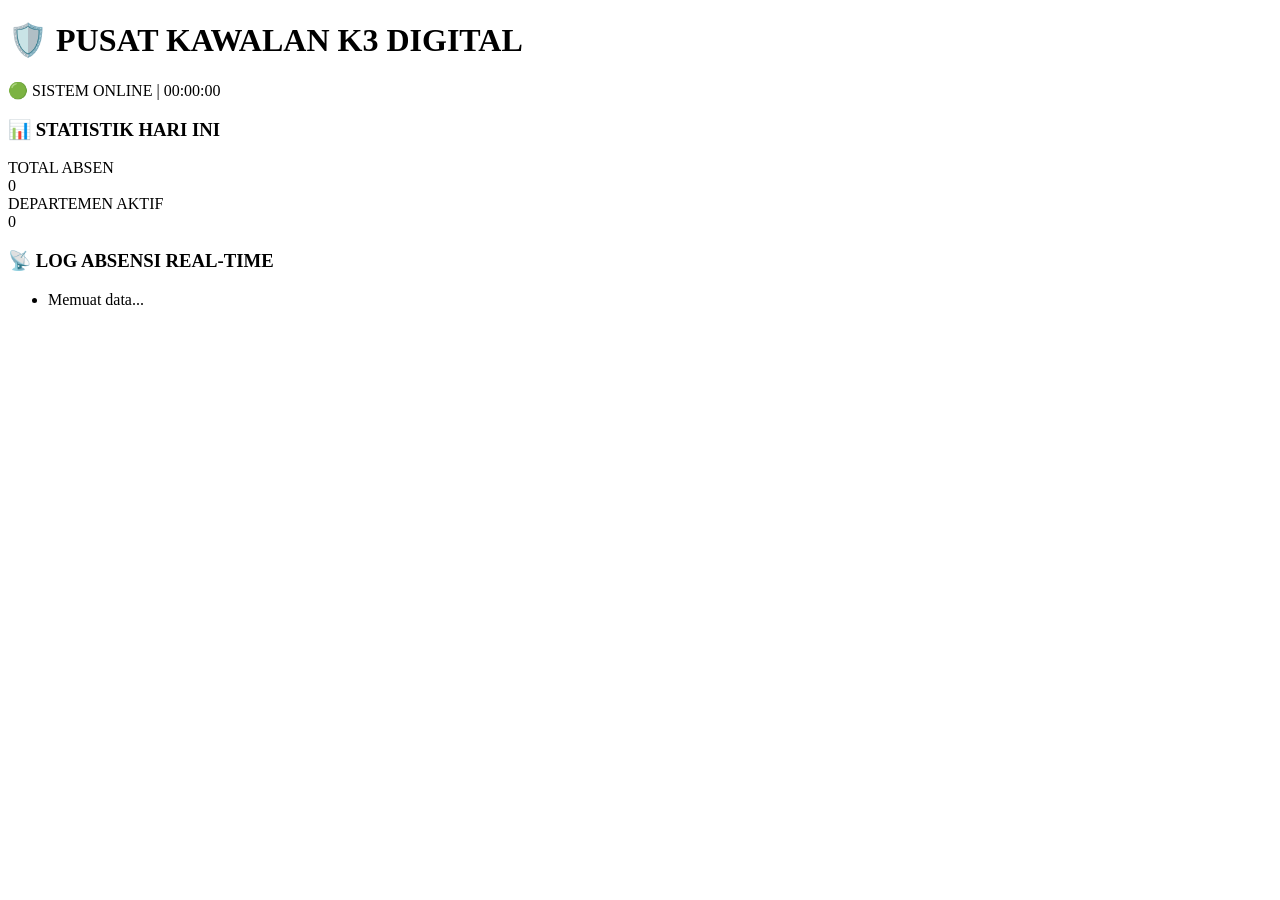
==== index.html @ e87e4404 "Create index.html" ====
<!DOCTYPE html>
<html lang="id">
<head>
    <meta charset="UTF-8">
    <meta name="viewport" content="width=device-width, initial-scale=1.0">
    <title>PUSAT KAWALAN K3</title>
    <link rel="stylesheet" href="style.css">
    <link href="https://fonts.googleapis.com/css2?family=Share+Tech+Mono&display=swap" rel="stylesheet">
</head>
<body>
    <div class="container">
        <header>
            <h1>🛡️ PUSAT KAWALAN K3 DIGITAL</h1>
            <div class="status">🟢 SISTEM ONLINE | <span id="clock">00:00:00</span></div>
        </header>

        <div class="grid">
            <!-- Panel Kiri: Statistik -->
            <div class="panel">
                <h3>📊 STATISTIK HARI INI</h3>
                <div class="stats">
                    <div class="stat-box">
                        <div class="label">TOTAL ABSEN</div>
                        <div class="value" id="total-absen">0</div>
                    </div>
                    <div class="stat-box warning">
                        <div class="label">DEPARTEMEN AKTIF</div>
                        <div class="value" id="total-dept">0</div>
                    </div>
                </div>
            </div>

            <!-- Panel Kanan: Log Aktivitas -->
            <div class="panel">
                <h3>📡 LOG ABSENSI REAL-TIME</h3>
                <ul id="log-list" class="log-list">
                    <li>Memuat data...</li>
                </ul>
            </div>
        </div>
    </div>
    <script src="script.js"></script>
</body>
</html>
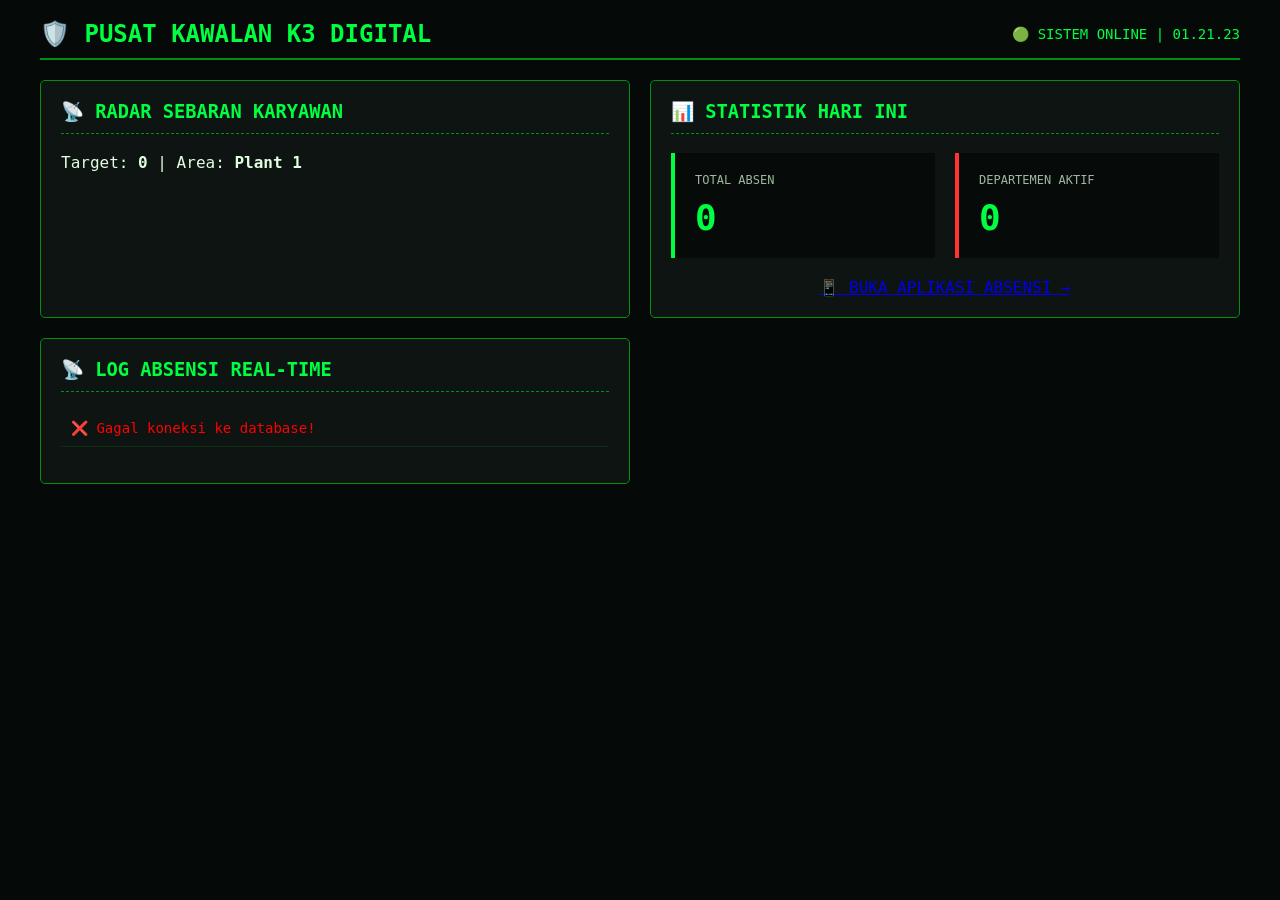
==== commit e3100dae: "Update index.html with radar panel and links" ====
--- a/index.html
+++ b/index.html
@@ -15,7 +15,21 @@
         </header>
 
         <div class="grid">
-            <!-- Panel Kiri: Statistik -->
+            <!-- Panel Radar GPS -->
+            <div class="panel radar-panel">
+                <h3>📡 RADAR SEBARAN KARYAWAN</h3>
+                <div class="radar-screen" id="radar-screen">
+                    <div class="radar-sweep"></div>
+                    <div class="radar-center"></div>
+                    <div class="radar-rings"></div>
+                </div>
+                <div class="radar-info">
+                    <span>Target: <strong id="target-count">0</strong></span> | 
+                    <span>Area: <strong>Plant 1</strong></span>
+                </div>
+            </div>
+
+            <!-- Panel Statistik -->
             <div class="panel">
                 <h3>📊 STATISTIK HARI INI</h3>
                 <div class="stats">
@@ -28,10 +42,13 @@
                         <div class="value" id="total-dept">0</div>
                     </div>
                 </div>
+                <div style="margin-top:20px; text-align:center;">
+                    <a href="absen.html" class="btn-link">📱 BUKA APLIKASI ABSENSI →</a>
+                </div>
             </div>
 
-            <!-- Panel Kanan: Log Aktivitas -->
-            <div class="panel">
+            <!-- Panel Log -->
+            <div class="panel log-panel">
                 <h3>📡 LOG ABSENSI REAL-TIME</h3>
                 <ul id="log-list" class="log-list">
                     <li>Memuat data...</li>
--- a/style.css
+++ b/style.css
@@ -0,0 +1,56 @@
+:root {
+    --bg: #050a08;
+    --panel: #0d1411;
+    --green: #00ff41;
+    --dim: #008f11;
+    --text: #e0ffe0;
+    --red: #ff3333;
+}
+body {
+    background: var(--bg);
+    color: var(--text);
+    font-family: 'Share Tech Mono', monospace;
+    margin: 0;
+    padding: 20px;
+}
+.container { max-width: 1200px; margin: 0 auto; }
+header {
+    display: flex;
+    justify-content: space-between;
+    align-items: center;
+    border-bottom: 2px solid var(--dim);
+    padding-bottom: 10px;
+    margin-bottom: 20px;
+}
+h1 { color: var(--green); margin: 0; font-size: 24px; }
+.status { color: var(--green); font-size: 14px; }
+.grid {
+    display: grid;
+    grid-template-columns: 1fr 1fr;
+    gap: 20px;
+}
+.panel {
+    background: var(--panel);
+    border: 1px solid var(--dim);
+    padding: 20px;
+    border-radius: 5px;
+}
+h3 { color: var(--green); border-bottom: 1px dashed var(--dim); padding-bottom: 10px; margin-top: 0; }
+.stats { display: flex; gap: 20px; }
+.stat-box {
+    background: rgba(0,0,0,0.5);
+    padding: 20px;
+    border-left: 4px solid var(--green);
+    flex: 1;
+}
+.stat-box.warning { border-left-color: var(--red); }
+.label { font-size: 12px; opacity: 0.7; margin-bottom: 10px; }
+.value { font-size: 36px; color: var(--green); font-weight: bold; }
+.log-list { list-style: none; padding: 0; max-height: 300px; overflow-y: auto; }
+.log-list li {
+    padding: 10px;
+    border-bottom: 1px solid rgba(0,255,65,0.1);
+    font-size: 14px;
+}
+.log-list li span.time { color: var(--dim); margin-right: 10px; }
+@media (max-width: 768px) { .grid { grid-template-columns: 1fr; } }
